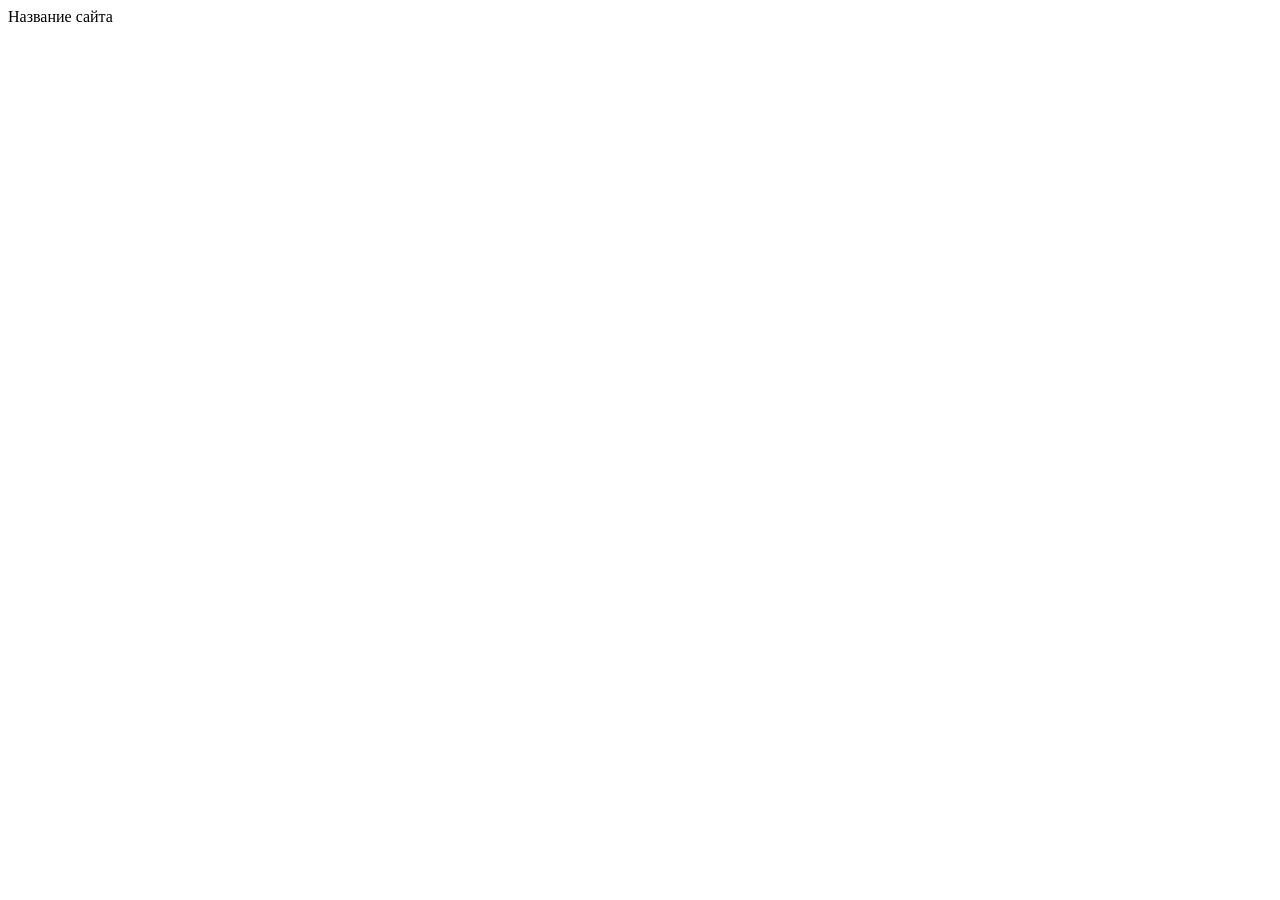
==== index.html @ f7f25b5d "init: create project" ====
<!DOCTYPE html>
<html lang="en">
<head>
    <meta charset="UTF-8">
    <meta name="viewport" content="width=device-width, initial-scale=1.0">
    <title>Document</title>
</head>
<body>

    <header>
Название сайта
    </header>

    <main>

    </main>
    
    <footer>

    </footer>

</body>
</html>
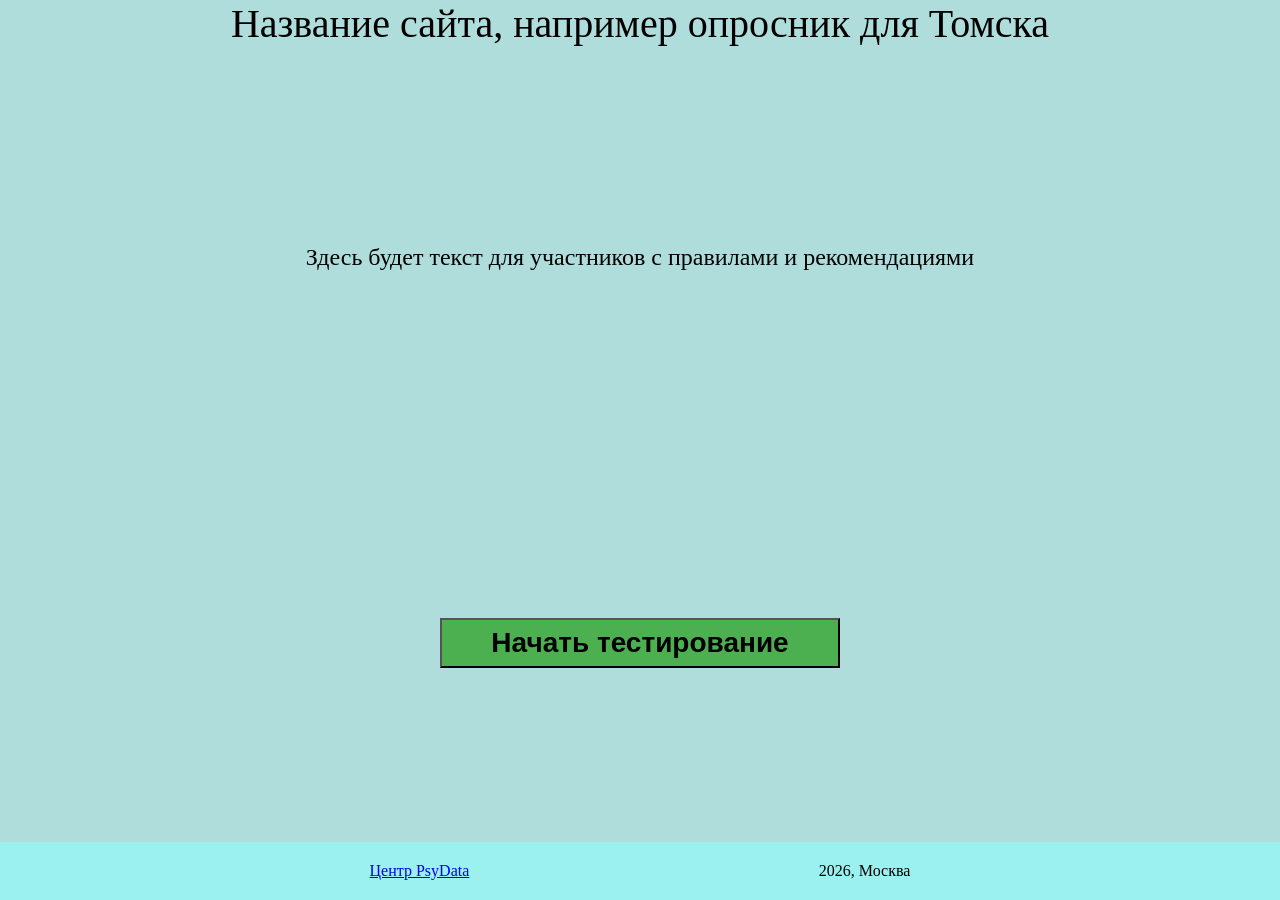
==== commit ca9a0fd1: "feat: first page" ====
--- a/index.html
+++ b/index.html
@@ -4,18 +4,25 @@
     <meta charset="UTF-8">
     <meta name="viewport" content="width=device-width, initial-scale=1.0">
     <title>Document</title>
+    <link rel="stylesheet" href="main_styles.css">
 </head>
 <body>
 
     <header>
-Название сайта
+        Название сайта, например опросник для Томска
     </header>
 
     <main>
+        <div class="information">Здесь будет текст для участников с правилами и рекомендациями</div>
+        <button>Начать тестирование</button>
 
     </main>
     
     <footer>
+        <div>
+            <a href="https://mgppu.ru/project/417" target="_blank" rel="noopener noreferrer">Центр PsyData</a>
+        </div>
+        <div>2026, Москва</div>
 
     </footer>
 
--- a/main_styles.css
+++ b/main_styles.css
@@ -0,0 +1,51 @@
+body{
+    display: flex;
+    justify-content: center;
+    flex-direction: column;
+    height: 100%;
+    min-height: 100vh;
+    margin: 0;
+    max-width: 1600px;
+    margin: 0 auto;
+}
+
+
+header{
+    display: block;
+    height: 70px;
+    text-align: center;
+    font-size: 40px;
+    background-color: rgba(175, 221, 220);
+}
+
+main{
+    display: flex;
+    flex: 1;
+    justify-content: space-evenly;
+    flex-direction: column;
+    background-color: rgba(175, 221, 220);
+}
+
+.information{
+    margin: auto;
+    display: block;
+    font-size: 24px;
+
+}
+
+button{
+    margin: auto;
+    width: 400px;
+    height: 50px;
+    font-weight: bold;
+        font-size: 28px;
+        background-color: rgba(76, 175, 80);
+}
+
+footer{
+    display: flex;
+    justify-content: space-evenly;
+    padding: 20px;
+    background-color: rgba(155, 241, 240);
+
+}
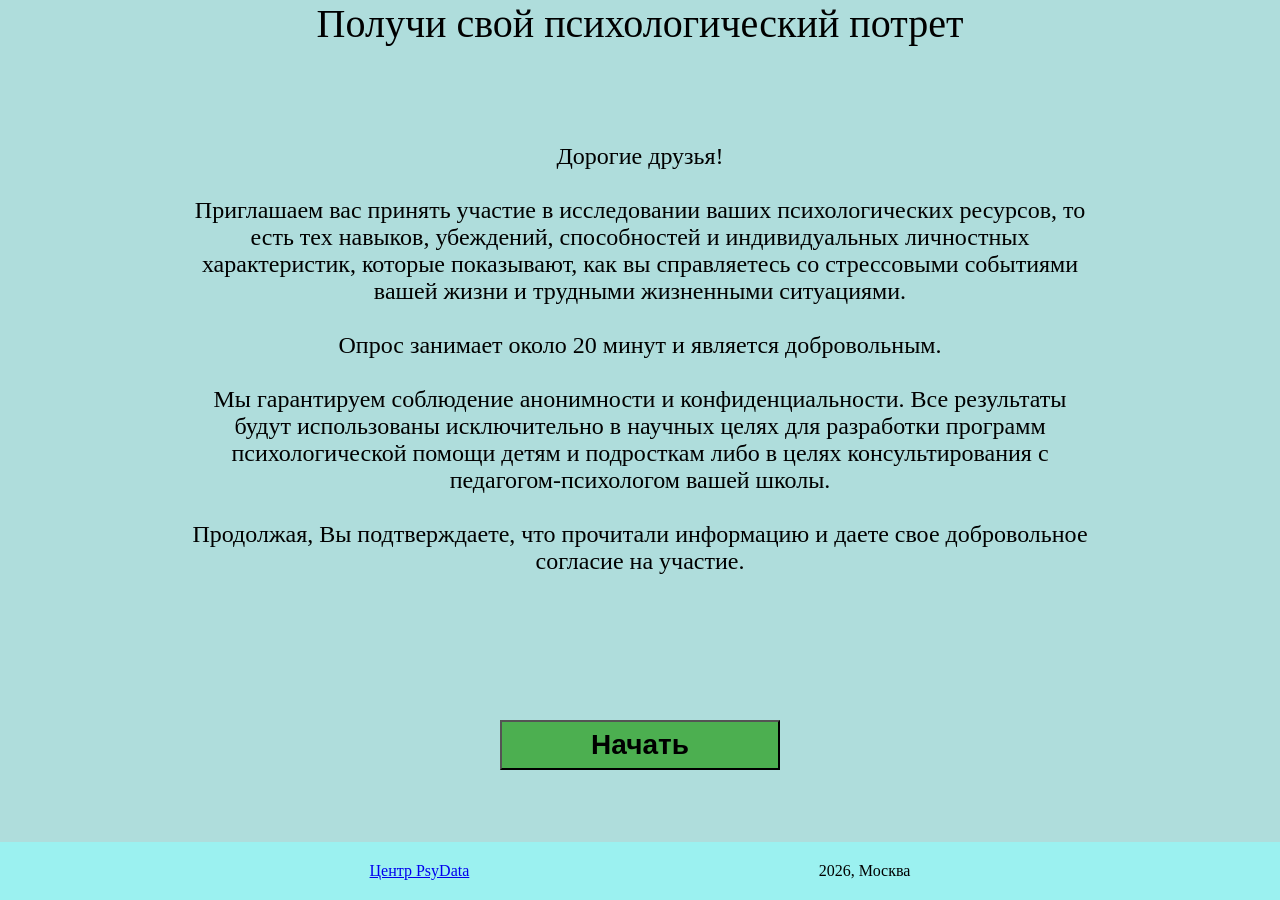
==== commit 346a3fbf: "feat: connect to table" ====
--- a/index.html
+++ b/index.html
@@ -9,12 +9,17 @@
 <body>
 
     <header>
-        Название сайта, например опросник для Томска
+        Получи свой психологический потрет
     </header>
 
     <main>
-        <div class="information">Здесь будет текст для участников с правилами и рекомендациями</div>
-        <button>Начать тестирование</button>
+        <div class="information">Дорогие друзья! <br><br>
+Приглашаем вас принять участие в исследовании ваших психологических ресурсов, то есть тех навыков, убеждений, способностей и индивидуальных личностных характеристик, которые показывают, как вы справляетесь со стрессовыми событиями вашей жизни и трудными жизненными ситуациями.
+<br><br>Опрос занимает около 20 минут и является добровольным.<br><br>
+Мы гарантируем соблюдение анонимности и конфиденциальности. Все результаты будут использованы исключительно в научных целях для разработки программ психологической помощи детям и подросткам либо в целях консультирования с педагогом-психологом вашей школы.
+<br><br> Продолжая, Вы подтверждаете, что прочитали информацию и даете свое добровольное согласие на участие.
+</div>
+        <button>Начать</button>
 
     </main>
     
@@ -26,5 +31,6 @@
 
     </footer>
 
+    <script src="main.js"></script>
 </body>
 </html>
--- a/main_styles.css
+++ b/main_styles.css
@@ -18,6 +18,16 @@
     background-color: rgba(175, 221, 220);
 }
 
+@media (max-width: 700px) {
+    
+header{
+    height: 100px;
+    font-size: 28px;
+    }
+    
+}
+
+
 main{
     display: flex;
     flex: 1;
@@ -27,15 +37,17 @@
 }
 
 .information{
+    width: 70%;
     margin: auto;
     display: block;
     font-size: 24px;
+    text-align: center; 
 
 }
 
 button{
     margin: auto;
-    width: 400px;
+    width: 280px;
     height: 50px;
     font-weight: bold;
         font-size: 28px;
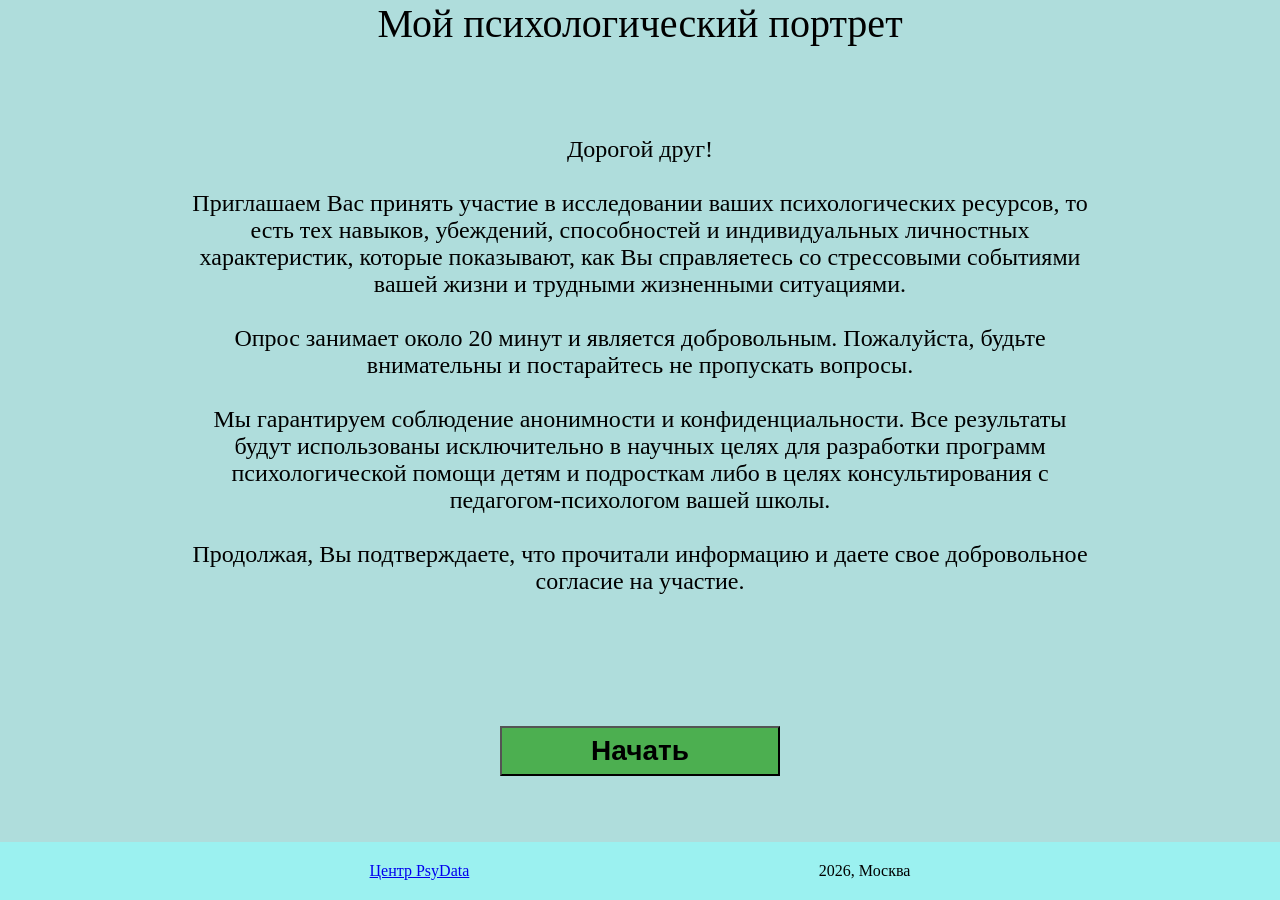
==== commit 8f347d59: "fix: grammar mistakes" ====
--- a/index.html
+++ b/index.html
@@ -3,19 +3,19 @@
 <head>
     <meta charset="UTF-8">
     <meta name="viewport" content="width=device-width, initial-scale=1.0">
-    <title>Document</title>
+    <title>Портрет</title>
     <link rel="stylesheet" href="main_styles.css">
 </head>
 <body>
 
     <header>
-        Получи свой психологический потрет
+        Мой психологический портрет
     </header>
 
     <main>
-        <div class="information">Дорогие друзья! <br><br>
-Приглашаем вас принять участие в исследовании ваших психологических ресурсов, то есть тех навыков, убеждений, способностей и индивидуальных личностных характеристик, которые показывают, как вы справляетесь со стрессовыми событиями вашей жизни и трудными жизненными ситуациями.
-<br><br>Опрос занимает около 20 минут и является добровольным.<br><br>
+        <div class="information">Дорогой друг! <br><br>
+Приглашаем Вас принять участие в исследовании ваших психологических ресурсов, то есть тех навыков, убеждений, способностей и индивидуальных личностных характеристик, которые показывают, как Вы справляетесь со стрессовыми событиями вашей жизни и трудными жизненными ситуациями.
+<br><br>Опрос занимает около 20 минут и является добровольным. Пожалуйста, будьте внимательны и постарайтесь не пропускать вопросы.<br><br>
 Мы гарантируем соблюдение анонимности и конфиденциальности. Все результаты будут использованы исключительно в научных целях для разработки программ психологической помощи детям и подросткам либо в целях консультирования с педагогом-психологом вашей школы.
 <br><br> Продолжая, Вы подтверждаете, что прочитали информацию и даете свое добровольное согласие на участие.
 </div>
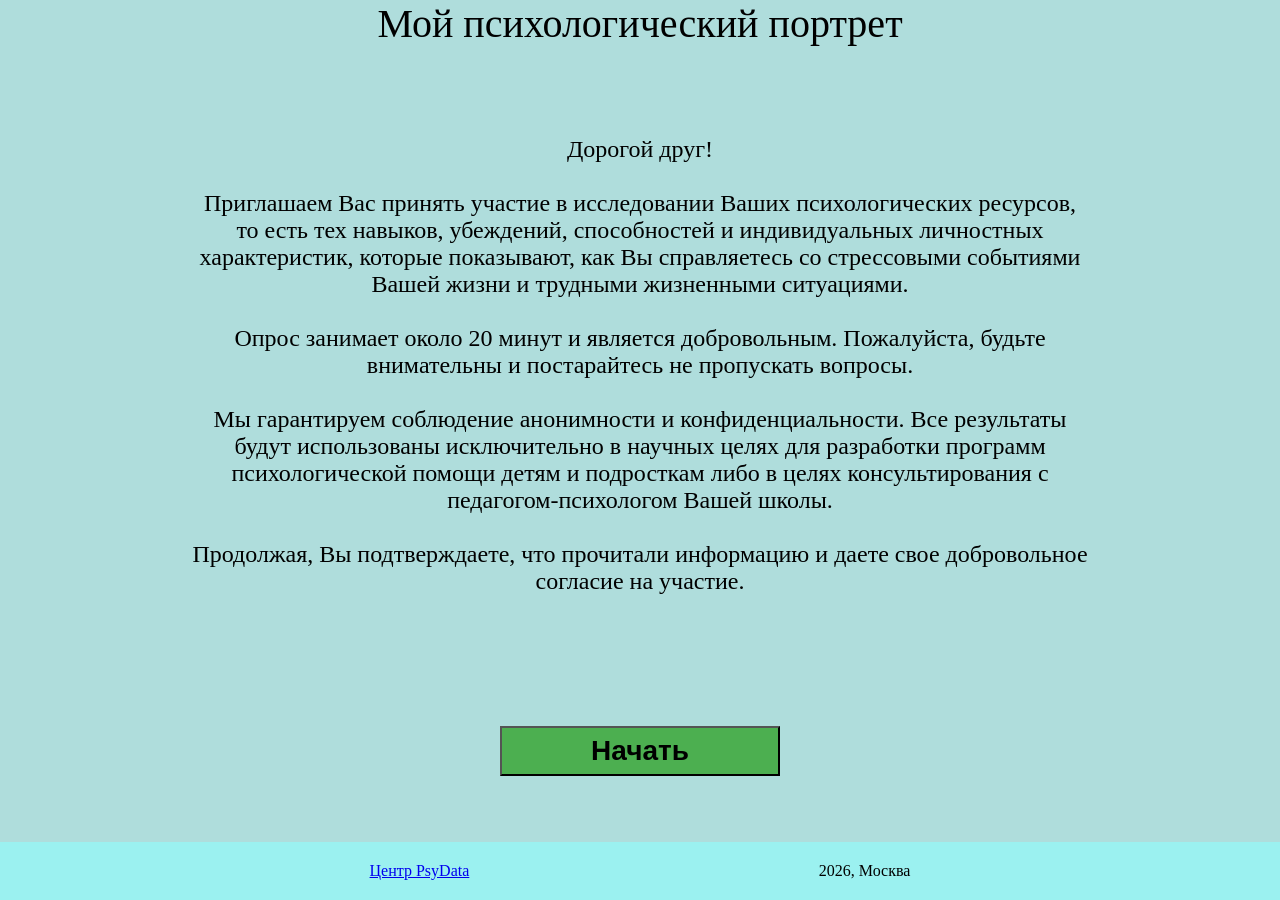
==== commit 72886902: "fix: grammar mistakes 2" ====
--- a/index.html
+++ b/index.html
@@ -14,9 +14,9 @@
 
     <main>
         <div class="information">Дорогой друг! <br><br>
-Приглашаем Вас принять участие в исследовании ваших психологических ресурсов, то есть тех навыков, убеждений, способностей и индивидуальных личностных характеристик, которые показывают, как Вы справляетесь со стрессовыми событиями вашей жизни и трудными жизненными ситуациями.
+Приглашаем Вас принять участие в исследовании Ваших психологических ресурсов, то есть тех навыков, убеждений, способностей и индивидуальных личностных характеристик, которые показывают, как Вы справляетесь со стрессовыми событиями Вашей жизни и трудными жизненными ситуациями.
 <br><br>Опрос занимает около 20 минут и является добровольным. Пожалуйста, будьте внимательны и постарайтесь не пропускать вопросы.<br><br>
-Мы гарантируем соблюдение анонимности и конфиденциальности. Все результаты будут использованы исключительно в научных целях для разработки программ психологической помощи детям и подросткам либо в целях консультирования с педагогом-психологом вашей школы.
+Мы гарантируем соблюдение анонимности и конфиденциальности. Все результаты будут использованы исключительно в научных целях для разработки программ психологической помощи детям и подросткам либо в целях консультирования с педагогом-психологом Вашей школы.
 <br><br> Продолжая, Вы подтверждаете, что прочитали информацию и даете свое добровольное согласие на участие.
 </div>
         <button>Начать</button>
